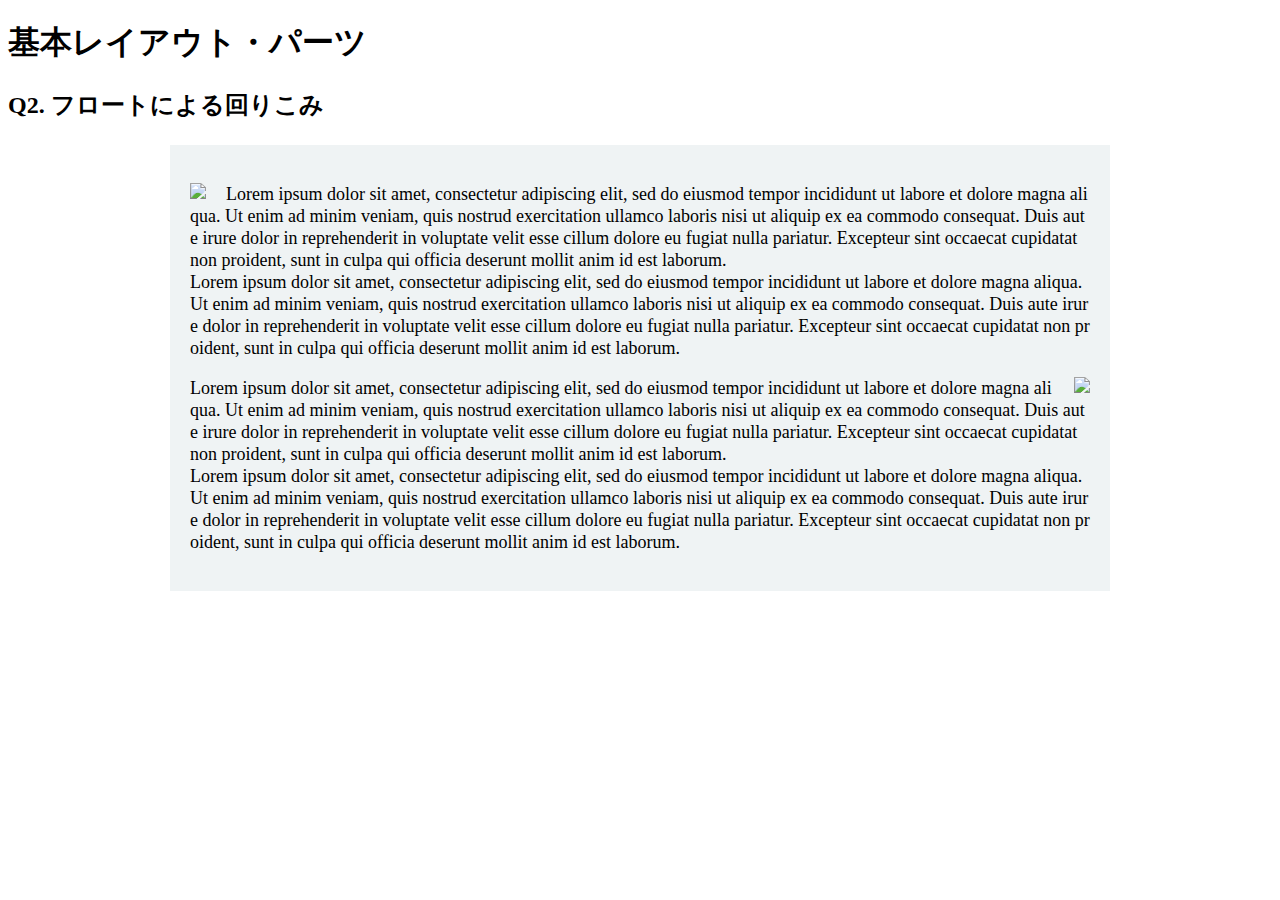
==== layout_parts/q2/index.html @ 8e4f005c "q2の回答です。" ====
<!DOCTYPE html>
<html>
  <head>
    <meta charset="utf-8">
    <meta http-equiv="X-UA-Compatible" content="IE=edge">
    <meta name="viewport" content="width=device-width, initial-scale=1.0, maximum-scale=1.0, user-scalable=no">
    <meta name="format-detection" content="telephone=no">
    <title>基本レイアウト・パーツ</title>
    <link rel="stylesheet" href="http://gizumo-inc.github.io/sample/front-lesson/layout_parts_new/assets/css/reset.css">
    <link rel="stylesheet" href="http://gizumo-inc.github.io/sample/front-lesson/layout_parts_new/assets/css/base.css">
    <link rel="stylesheet" href="css/style.css">
  </head>
  <body>
    <div class="wrapper">
      <h1 class="title">基本レイアウト・パーツ</h1>
      <h2 class="headline">
        <p class="headline__text">Q2. フロートによる回りこみ</p>
      </h2>
      <div class="box">
        <!-- 回答はクラスq2の要素の中に書いてね -->
        <!-- すでについてるクラスにはstyleを指定しない。styleをつける場合は自分で新たにクラスをつけること -->
        <div class="q2">
            <div>
              <div class="q2__left_photo">
                <img src="http://gizumo-inc.github.io/sample/front-lesson/layout_parts_new/assets/img/q2/thumb_1.jpg">
              </div>
                <p class="q2__text">
                  Lorem ipsum dolor sit amet, consectetur adipiscing elit, sed do eiusmod tempor incididunt ut labore et dolore magna aliqua. Ut enim ad minim veniam, quis nostrud exercitation ullamco laboris nisi ut aliquip ex ea commodo consequat. Duis aute irure dolor in reprehenderit in voluptate velit esse cillum dolore eu fugiat nulla pariatur. Excepteur sint occaecat cupidatat non proident, sunt in culpa qui officia deserunt mollit anim id est laborum.
                  <br>
                  Lorem ipsum dolor sit amet, consectetur adipiscing elit, sed do eiusmod tempor incididunt ut labore et dolore magna aliqua. Ut enim ad minim veniam, quis nostrud exercitation ullamco laboris nisi ut aliquip ex ea commodo consequat. Duis aute irure dolor in reprehenderit in voluptate velit esse cillum dolore eu fugiat nulla pariatur. Excepteur sint occaecat cupidatat non proident, sunt in culpa qui officia deserunt mollit anim id est laborum.
                </p>
            </div>
                <div>
                  <div class="q2__right_photo">
                    <img src="http://gizumo-inc.github.io/sample/front-lesson/layout_parts_new/assets/img/q2/thumb_2.jpg">
                  </div>
                    <p class="q2__text">
                    Lorem ipsum dolor sit amet, consectetur adipiscing elit, sed do eiusmod tempor incididunt ut labore et dolore magna aliqua. Ut enim ad minim veniam, quis nostrud exercitation ullamco laboris nisi ut aliquip ex ea commodo consequat. Duis aute irure dolor in reprehenderit in voluptate velit esse   cillum dolore eu fugiat nulla pariatur. Excepteur sint occaecat cupidatat non proident, sunt in culpa qui officia deserunt mollit anim id est laborum.
                    <br>
                    Lorem ipsum dolor sit amet, consectetur adipiscing elit, sed do eiusmod tempor incididunt ut labore et dolore magna aliqua. Ut enim ad minim veniam, quis nostrud exercitation ullamco laboris nisi ut aliquip ex ea commodo consequat. Duis aute irure dolor in reprehenderit in voluptate velit esse cillum dolore eu fugiat nulla pariatur. Excepteur sint occaecat cupidatat non proident, sunt in culpa qui officia deserunt mollit anim id est laborum.
                    </p>
                </div>
        </div>
        <!-- 回答はクラスq2の要素の中に書いてね -->
      </div>
    </div>
  </body>
</html>
---- layout_parts/q2/css/style.css ----
@charset "UTF-8";

/* 回答はここに書いてね */
.q2 {
  width: 900px;
  background-color: #eff3f4;
  padding: 20px;
  margin: 0 auto;
}

.q2__left_photo {
  float: left;
  margin-right: 20px;
}

.q2__text {
  font-size: 18px;
  line-height: 22px;
  word-break: break-all;
}

.q2__right_photo {
  float: right;
  margin-left:  20px;
}

/* 回答はここに書いてね */
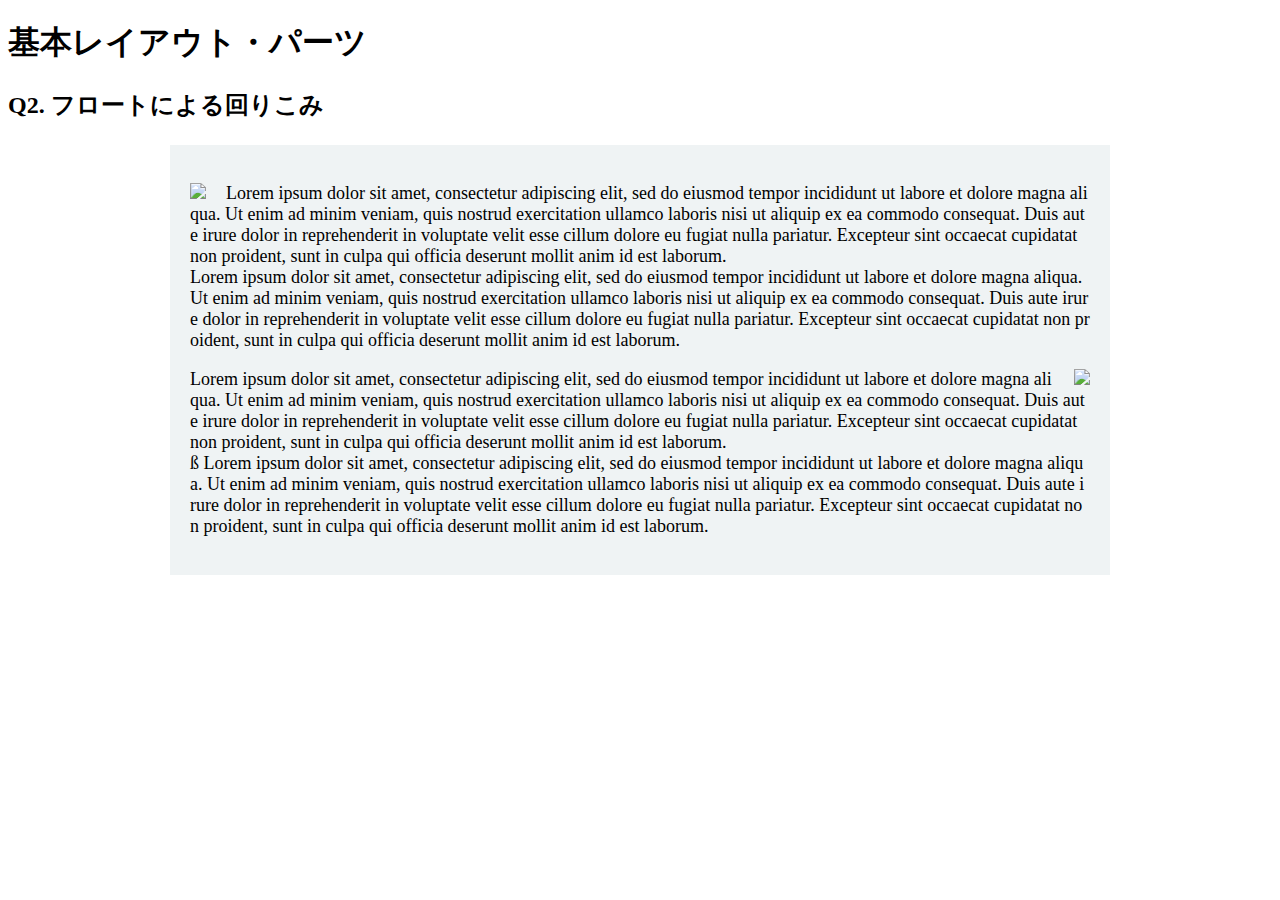
==== commit 125dfc68: "前半レビューの訂正です。" ====
--- a/layout_parts/q2/index.html
+++ b/layout_parts/q2/index.html
@@ -19,27 +19,28 @@
       <div class="box">
         <!-- 回答はクラスq2の要素の中に書いてね -->
         <!-- すでについてるクラスにはstyleを指定しない。styleをつける場合は自分で新たにクラスをつけること -->
-        <div class="q2">
-            <div>
-              <div class="q2__left_photo">
-                <img src="http://gizumo-inc.github.io/sample/front-lesson/layout_parts_new/assets/img/q2/thumb_1.jpg">
-              </div>
-                <p class="q2__text">
-                  Lorem ipsum dolor sit amet, consectetur adipiscing elit, sed do eiusmod tempor incididunt ut labore et dolore magna aliqua. Ut enim ad minim veniam, quis nostrud exercitation ullamco laboris nisi ut aliquip ex ea commodo consequat. Duis aute irure dolor in reprehenderit in voluptate velit esse cillum dolore eu fugiat nulla pariatur. Excepteur sint occaecat cupidatat non proident, sunt in culpa qui officia deserunt mollit anim id est laborum.
-                  <br>
-                  Lorem ipsum dolor sit amet, consectetur adipiscing elit, sed do eiusmod tempor incididunt ut labore et dolore magna aliqua. Ut enim ad minim veniam, quis nostrud exercitation ullamco laboris nisi ut aliquip ex ea commodo consequat. Duis aute irure dolor in reprehenderit in voluptate velit esse cillum dolore eu fugiat nulla pariatur. Excepteur sint occaecat cupidatat non proident, sunt in culpa qui officia deserunt mollit anim id est laborum.
-                </p>
+        <div class="q2__contents">
+          <div class="q2__contents__top">
+            <div class="q2__thumb is-left">
+              <img src="http://gizumo-inc.github.io/sample/front-lesson/layout_parts_new/assets/img/q2/thumb_1.jpg">
             </div>
-                <div>
-                  <div class="q2__right_photo">
-                    <img src="http://gizumo-inc.github.io/sample/front-lesson/layout_parts_new/assets/img/q2/thumb_2.jpg">
-                  </div>
-                    <p class="q2__text">
-                    Lorem ipsum dolor sit amet, consectetur adipiscing elit, sed do eiusmod tempor incididunt ut labore et dolore magna aliqua. Ut enim ad minim veniam, quis nostrud exercitation ullamco laboris nisi ut aliquip ex ea commodo consequat. Duis aute irure dolor in reprehenderit in voluptate velit esse   cillum dolore eu fugiat nulla pariatur. Excepteur sint occaecat cupidatat non proident, sunt in culpa qui officia deserunt mollit anim id est laborum.
-                    <br>
-                    Lorem ipsum dolor sit amet, consectetur adipiscing elit, sed do eiusmod tempor incididunt ut labore et dolore magna aliqua. Ut enim ad minim veniam, quis nostrud exercitation ullamco laboris nisi ut aliquip ex ea commodo consequat. Duis aute irure dolor in reprehenderit in voluptate velit esse cillum dolore eu fugiat nulla pariatur. Excepteur sint occaecat cupidatat non proident, sunt in culpa qui officia deserunt mollit anim id est laborum.
-                    </p>
-                </div>
+              <p class="q2__text">
+                Lorem ipsum dolor sit amet, consectetur adipiscing elit, sed do eiusmod  tempor incididunt ut labore et dolore magna aliqua. Ut enim ad minim veniam, quis nostrud exercitation ullamco laboris nisi ut aliquip ex ea commodo consequat. Duis aute irure dolor in reprehenderit in voluptate velit esse cillum dolore eu fugiat nulla pariatur. Excepteur sint occaecat cupidatat non proident, sunt in culpa qui officia deserunt mollit anim id est laborum.
+                <br>
+                Lorem ipsum dolor sit amet, consectetur adipiscing elit, sed do eiusmod tempor incididunt ut labore et dolore magna aliqua. Ut enim ad minim veniam, quis nostrud exercitation ullamco laboris nisi ut aliquip ex ea commodo consequat. Duis aute irure dolor in reprehenderit in voluptate velit esse cillum dolore eu fugiat nulla pariatur. Excepteur sint occaecat cupidatat non proident, sunt in culpa qui officia deserunt mollit anim id est laborum.
+              </p>
+          </div>
+          <div class="q2__contents__bottom">
+            <div class="q2__thumb is-right">
+              <img src="http://gizumo-inc.github.io/sample/front-lesson/layout_parts_new/assets/img/q2/thumb_2.jpg">
+            </div>
+              <p class="q2__text">
+               Lorem ipsum dolor sit amet, consectetur adipiscing elit, sed do eiusmod tempor incididunt ut labore et dolore magna aliqua. Ut enim ad minim veniam, quis nostrud exercitation ullamco laboris nisi ut aliquip ex ea commodo consequat. Duis aute irure dolor in reprehenderit in voluptate velit esse   cillum dolore eu fugiat nulla pariatur. Excepteur sint occaecat cupidatat non proident, sunt in culpa qui officia deserunt mollit anim id est laborum.
+                <br>ß
+               Lorem ipsum dolor sit amet, consectetur adipiscing elit, sed do eiusmod tempor incididunt ut labore et dolore magna aliqua. Ut enim ad minim veniam, quis nostrud exercitation ullamco laboris nisi ut aliquip ex ea commodo consequat. Duis aute irure dolor in reprehenderit in voluptate velit esse cillum dolore eu fugiat nulla pariatur. Excepteur sint occaecat cupidatat non proident, sunt in culpa qui officia deserunt mollit anim id est laborum.
+              </p>
+            </div>
+          </div>
         </div>
         <!-- 回答はクラスq2の要素の中に書いてね -->
       </div>
--- a/layout_parts/q2/css/style.css
+++ b/layout_parts/q2/css/style.css
@@ -1,27 +1,27 @@
 @charset "UTF-8";
 
 /* 回答はここに書いてね */
-.q2 {
+.q2__contents{
   width: 900px;
   background-color: #eff3f4;
   padding: 20px;
   margin: 0 auto;
 }
 
-.q2__left_photo {
+.q2__text {
+  font-size: 18px;ß
+  line-height: 22px;
+  word-break: break-all;
+}
+
+.q2__thumb.is-right {
+  float: right;
+  margin-left:  20px;
+}
+
+.q2__thumb.is-left {
   float: left;
   margin-right: 20px;
 }
 
-.q2__text {
-  font-size: 18px;
-  line-height: 22px;
-  word-break: break-all;
-}
-
-.q2__right_photo {
-  float: right;
-  margin-left:  20px;
-}
-
 /* 回答はここに書いてね */
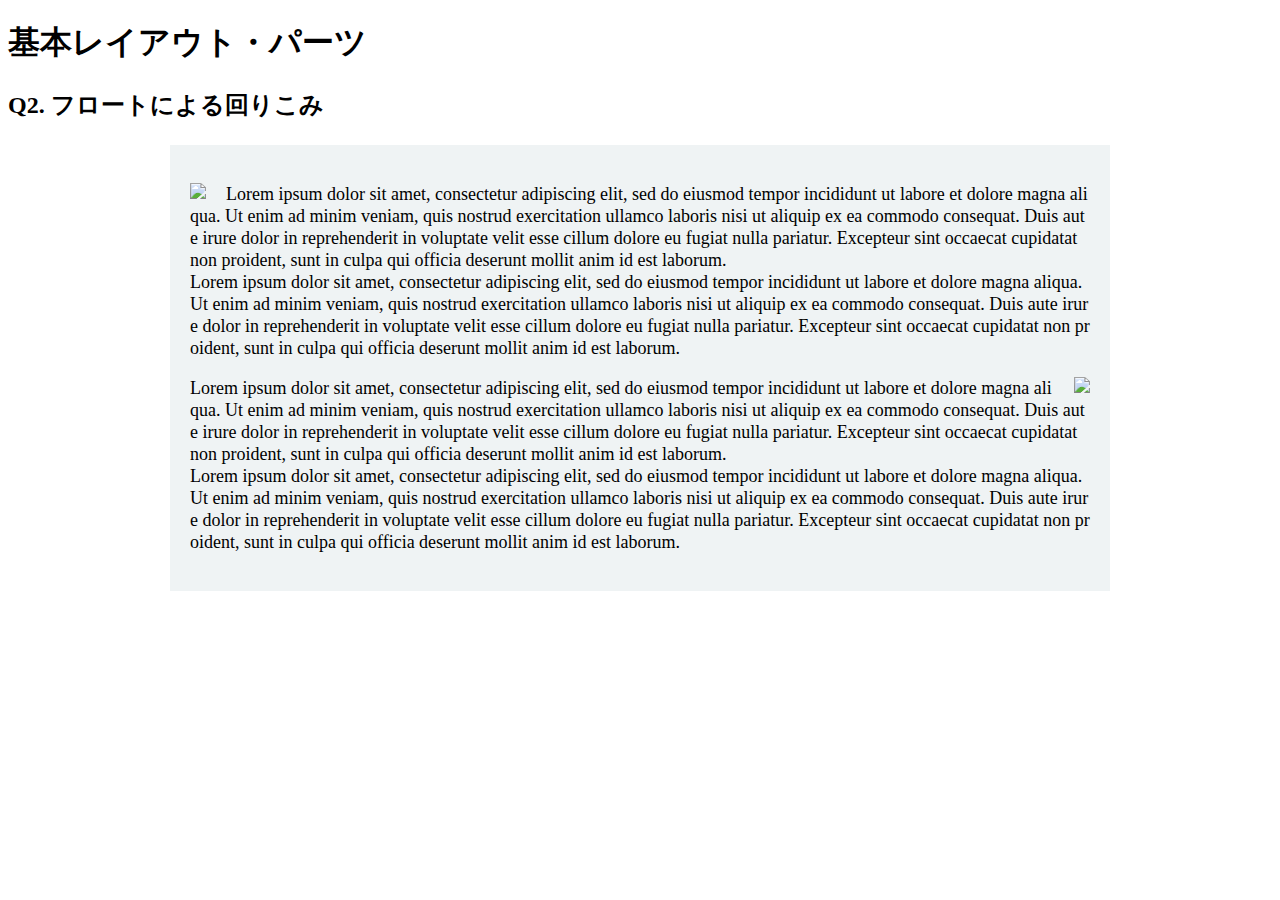
==== commit daec15a7: "２度目の訂正です！" ====
--- a/layout_parts/q2/index.html
+++ b/layout_parts/q2/index.html
@@ -19,6 +19,7 @@
       <div class="box">
         <!-- 回答はクラスq2の要素の中に書いてね -->
         <!-- すでについてるクラスにはstyleを指定しない。styleをつける場合は自分で新たにクラスをつけること -->
+      <div class="q2">
         <div class="q2__contents">
           <div class="q2__contents__top">
             <div class="q2__thumb is-left">
@@ -36,12 +37,13 @@
             </div>
               <p class="q2__text">
                Lorem ipsum dolor sit amet, consectetur adipiscing elit, sed do eiusmod tempor incididunt ut labore et dolore magna aliqua. Ut enim ad minim veniam, quis nostrud exercitation ullamco laboris nisi ut aliquip ex ea commodo consequat. Duis aute irure dolor in reprehenderit in voluptate velit esse   cillum dolore eu fugiat nulla pariatur. Excepteur sint occaecat cupidatat non proident, sunt in culpa qui officia deserunt mollit anim id est laborum.
-                <br>ß
+                <br>
                Lorem ipsum dolor sit amet, consectetur adipiscing elit, sed do eiusmod tempor incididunt ut labore et dolore magna aliqua. Ut enim ad minim veniam, quis nostrud exercitation ullamco laboris nisi ut aliquip ex ea commodo consequat. Duis aute irure dolor in reprehenderit in voluptate velit esse cillum dolore eu fugiat nulla pariatur. Excepteur sint occaecat cupidatat non proident, sunt in culpa qui officia deserunt mollit anim id est laborum.
               </p>
             </div>
           </div>
         </div>
+      </div>
         <!-- 回答はクラスq2の要素の中に書いてね -->
       </div>
     </div>
--- a/layout_parts/q2/css/style.css
+++ b/layout_parts/q2/css/style.css
@@ -9,7 +9,7 @@
 }
 
 .q2__text {
-  font-size: 18px;ß
+  font-size: 18px;
   line-height: 22px;
   word-break: break-all;
 }
